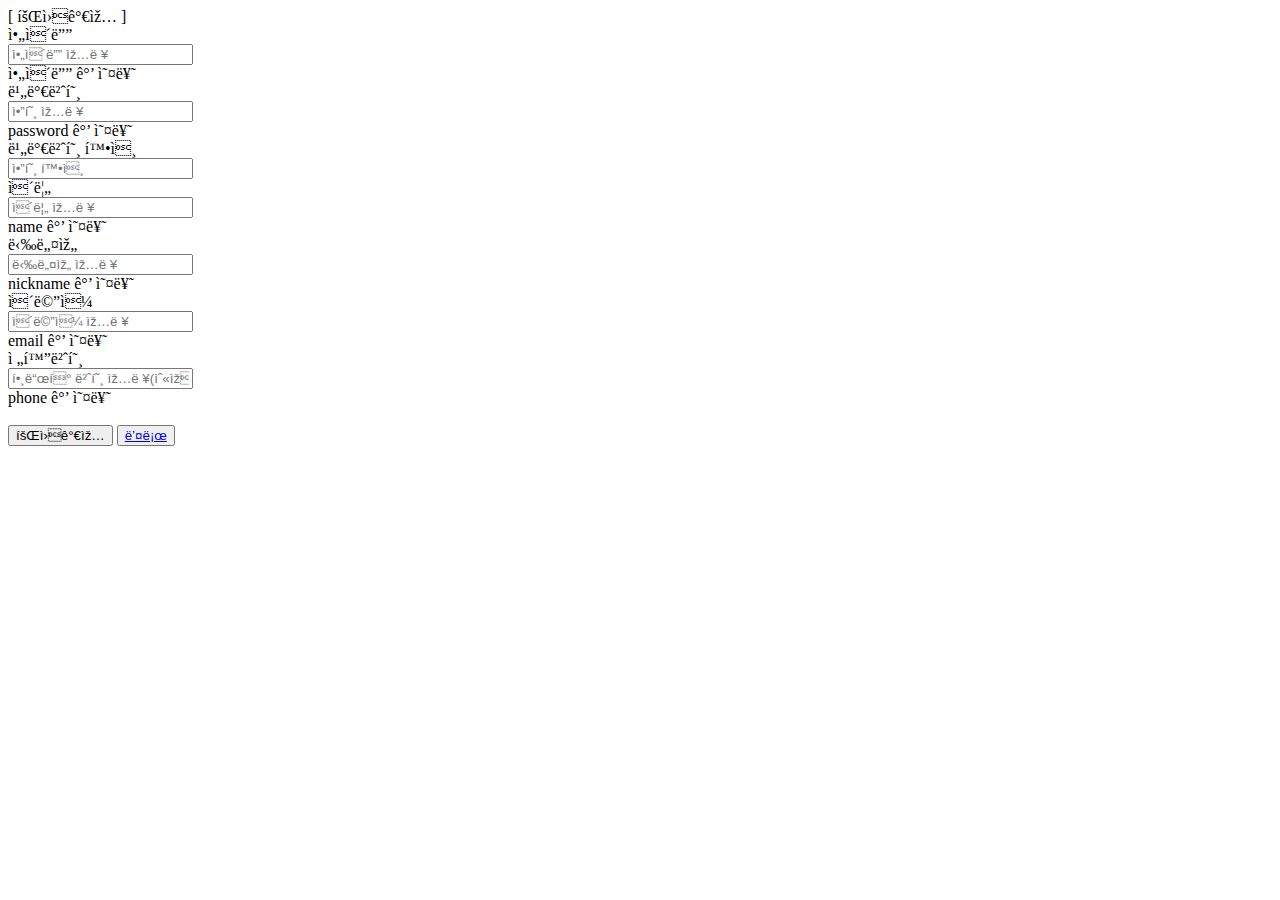
==== src/main/resources/templates/joinForm.html @ 6140c834 "feat: 회원가입, 로그인 컨트롤러 및 화면 구현(#4)" ====
<!DOCTYPE html>
<html xmlns:th="http://www.thymeleaf.org">
<head>
    <meta contentType="application/json; charset=UTF-8">
    <title>회원가입</title>
    <meta name='viewport' content='width=device-width, initial-scale=1'>
    <link rel='stylesheet' type='text/css' media='screen' href='/css/join.css'>
    <script src="/js/jquery-3.6.0.min.js"></script>
</head>
<body onload="noBack();" onpageshow="if(event.persisted) noBack();" onunload="">
<header>
    [ 회원가입 ]
</header>
<section class="col-md-12">
    <form id="join" name="join" enctype="multipart/form-data" th:action="@{/join}" th:method="POST" th:object="${joinRequest}">
        <div class="container">
            <article>아이디</article>
            <article class="join_input"><input type="text" id="userId" name="userId" th:field="*{userId}" placeholder="아이디 입력"></article>
            <div class="field-error" th:errors="*{userId}">아이디 값 오류</div>

            <article>비밀번호</article>
            <article class="join_input"><input type="password" id="password" name="password" placeholder="암호 입력"></article>
            <div class="field-error" th:errors="*{password}">password 값 오류</div>

            <article>비밀번호 확인</article>
            <article class="join_input"><input type="password" id="passwordConfirm" name="passwordConfirm" placeholder="암호 확인" onkeyup="pwdCheck()"></article>
            <div id="checkPwd"></div>

            <article>이름</article>
            <article class="join_input"><input type="text" id="name" name="name" th:field="*{name}" placeholder="이름 입력"></article>
            <div class="field-error" th:errors="*{name}">name 값 오류</div>

            <article>닉네임</article>
            <article class="join_input"><input type="text" id="nickname" name="nickname" th:field="*{nickname}" placeholder="닉네임 입력"></article>
            <div class="field-error" th:errors="*{nickname}">nickname 값 오류</div>

            <article>이메일</article>
            <article class="join_input"><input type="email" id="email" name="email" th:field="*{email}" placeholder="이메일 입력"></article>
            <div class="field-error" th:errors="*{email}">email 값 오류</div>

            <article>전화번호</article>
            <article class="join_input"><input type="tel" id="phone" name="phone" th:field="*{phone}" placeholder="핸드폰 번호 입력(숫자만 입력해주세요.)"></article>
            <div class="field-error" th:errors="*{phone}">phone 값 오류</div>

        </div>
        <br/>
        <button type="submit" class="btn btn-primary" id="btn_join">회원가입</button>
        <button type="button" class="go_back"><a href="javascript:history.back(-1)">뒤로</a></button>

    </form>
</section>

<script type="text/javascript">
    function pwdCheck() {
        var f1 = document.forms[0];
        var pwd1 = f1.password.value;
        var pwd2 = f1.passwordConfirm.value;
        if (pwd1 != pwd2) {
            document.getElementById('checkPwd').style.color="red";
            document.getElementById('checkPwd').innerHTML = "암호가 일치하지 않습니다.";
        }
    }

    window.history.forward();
    function noBack(){window.history.forward();}
</script>
</body>
</html>
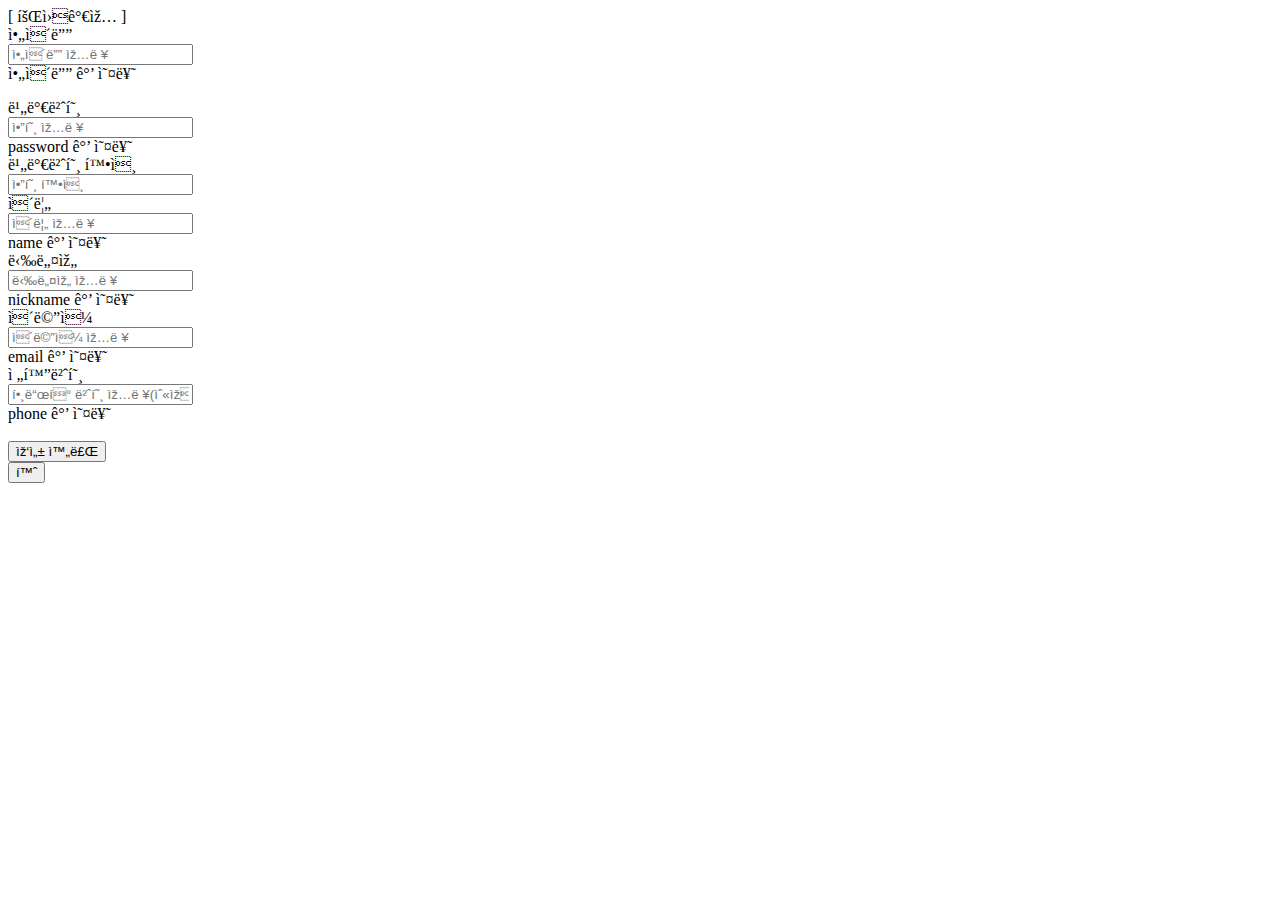
==== commit 6fd735a9: "refactor: 회원가입, 로그인 기능 관련하여 수정(#4)" ====
--- a/src/main/resources/templates/joinForm.html
+++ b/src/main/resources/templates/joinForm.html
@@ -12,11 +12,15 @@
     [ 회원가입 ]
 </header>
 <section class="col-md-12">
+
     <form id="join" name="join" enctype="multipart/form-data" th:action="@{/join}" th:method="POST" th:object="${joinRequest}">
         <div class="container">
             <article>아이디</article>
             <article class="join_input"><input type="text" id="userId" name="userId" th:field="*{userId}" placeholder="아이디 입력"></article>
             <div class="field-error" th:errors="*{userId}">아이디 값 오류</div>
+            <div th:if="${#fields.hasGlobalErrors()}">
+                <p class="field-error" th:each="err : ${#fields.globalErrors()}" th:text="${err}"/>
+            </div>
 
             <article>비밀번호</article>
             <article class="join_input"><input type="password" id="password" name="password" placeholder="암호 입력"></article>
@@ -44,10 +48,9 @@
 
         </div>
         <br/>
-        <button type="submit" class="btn btn-primary" id="btn_join">회원가입</button>
-        <button type="button" class="go_back"><a href="javascript:history.back(-1)">뒤로</a></button>
-
+        <button type="submit" class="btn btn-primary" id="btn_join">작성 완료</button>
     </form>
+        <button type="button" class="go_back"><a th:href="@{/}">홈</a></button>
 </section>
 
 <script type="text/javascript">
@@ -56,8 +59,11 @@
         var pwd1 = f1.password.value;
         var pwd2 = f1.passwordConfirm.value;
         if (pwd1 != pwd2) {
-            document.getElementById('checkPwd').style.color="red";
+            document.getElementById('checkPwd').style.color = "red";
             document.getElementById('checkPwd').innerHTML = "암호가 일치하지 않습니다.";
+        } else {
+            document.getElementById('checkPwd').style.color = "blue";
+            document.getElementById('checkPwd').innerHTML = "암호가 일치합니다.";
         }
     }
 
